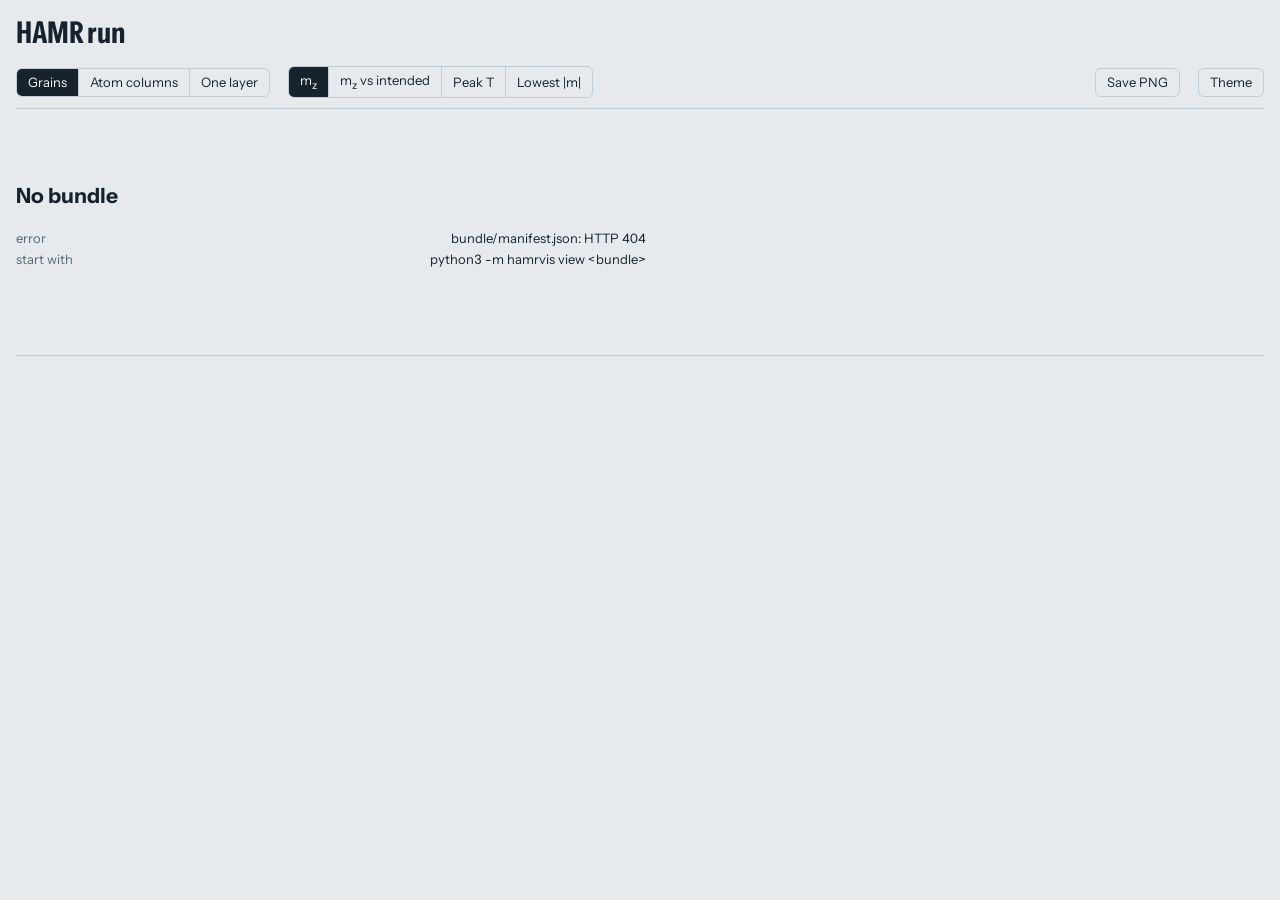
==== viewer/index.html @ e035b7ed "hamrvis: reduce VAMPIRE HAMR runs to compact bundles next to the data and view them in a general bro" ====
<!doctype html>
<html lang="en">
<head>
<meta charset="utf-8">
<meta name="viewport" content="width=device-width, initial-scale=1, viewport-fit=cover">
<title>HAMR Run Viewer</title>
<meta name="localhost:viewport-fit-sides" content="cover">
<link rel="preconnect" href="https://fonts.googleapis.com">
<link rel="preconnect" href="https://fonts.gstatic.com" crossorigin>
<link rel="stylesheet" href="https://fonts.googleapis.com/css2?family=Instrument+Sans:wdth,wght@75..100,400..700&display=swap">
<link rel="stylesheet" href="style.css">
</head>
<body>
<header class="top">
  <div class="run"><h1 id="run-name">HAMR run</h1><p id="run-sub">Loading bundle…</p></div>
  <nav class="chain" id="chain" aria-label="Simulation stage"></nav>
</header>

<div class="controls" id="controls">
  <div class="seg" role="group" aria-label="Film view">
    <button id="v-grains" aria-pressed="true">Grains</button>
    <button id="v-atoms" aria-pressed="false">Atom columns</button>
    <button id="v-layer" aria-pressed="false">One layer</button>
  </div>
  <label class="ctl" id="layer-ctl" hidden>Layer <input id="layer" type="range" min="0" max="0" value="0"><output id="layer-out"></output></label>
  <div class="seg" role="group" aria-label="Colour by">
    <button id="c-mz" aria-pressed="true">m<sub>z</sub></button>
    <button id="c-agree" aria-pressed="false">m<sub>z</sub> vs intended</button>
    <button id="c-peak" aria-pressed="false">Peak T</button>
    <button id="c-minm" aria-pressed="false">Lowest |m|</button>
  </div>
  <label class="ctl" id="z-ctl" hidden>Sensor z <input id="zsel" type="range" min="0" max="0" value="0"><output id="z-out"></output></label>
  <label class="ctl" id="w-ctl" hidden>Reader width <input id="rw" type="range" min="1" max="40" value="10"><output id="w-out"></output></label>
  <span class="spacer"></span>
  <button class="tool" id="save-png">Save PNG</button>
  <button class="tool" id="theme" aria-label="Switch light or dark theme">Theme</button>
</div>

<main class="work">
  <div class="main-col">
    <div class="lanes" id="lanes-top"><div class="xhair" hidden><span></span></div></div>
    <div class="axis"><span>x (nm)</span><canvas id="axis-top" aria-hidden="true"></canvas></div>
    <div class="transport" id="transport">
      <div class="play">
        <button id="play" aria-label="Play">▶</button>
        <select id="speed" aria-label="Playback speed, frames per tick">
          <option value="0.1">0.1×</option><option value="0.25">0.25×</option><option value="0.5">0.5×</option><option value="1">1×</option>
          <option value="3" selected>3×</option><option value="10">10×</option><option value="30">30×</option>
        </select>
      </div>
      <canvas id="scrub" tabindex="0" role="slider" aria-label="Time"></canvas>
      <div class="clock" id="clock"></div>
    </div>
    <div class="lanes" id="lanes-bottom"><div class="xhair" hidden><span></span></div></div>
    <div class="axis" id="axis-bottom-row"><span>x (nm)</span><canvas id="axis-bottom" aria-hidden="true"></canvas></div>
    <section class="st-panel" id="st-panel" hidden>
      <div class="st-head"><h3>Space–time</h3><label class="toggle"><input type="checkbox" id="st-all"> all grains</label></div>
      <canvas id="st" aria-label="Grain magnetisation against time, one row per grain"></canvas>
      <div class="note" id="st-meta"></div>
    </section>
  </div>
  <aside class="inspector" id="inspector" aria-live="polite"></aside>
</main>

<section class="section" id="analysis" hidden></section>
<section class="section" id="details"></section>
<div id="tip" hidden></div>
<script src="app.js"></script>
</body>
</html>
---- viewer/style.css ----
/* Layout: lanes stacked under one down-track axis (film x), inspector column on the right, transport bar under the
   lanes; analysis and run details below. Chrome is brushed-aluminium slate; colour is reserved for the data. */
:root {
  --bg: #e6eaed;          /* page: platter aluminium */
  --lane: #f6f8f9;        /* lane and panel surface */
  --ink: #18222d;
  --muted: #5a6673;
  --rule: #c5cdd4;
  --void: #d4dadf;        /* pixels without magnetic atoms: grain boundaries */
  --ok: #1f8a4c;          /* written as intended */
  --bad: #c27c0e;         /* written wrong (ochre: red and blue already mean up and down) */
  --focus: #1971c2;
  /* m_z: the first explorer's map, blue (down) - grey - red (up), saturating at |m_z| = 0.85 */
  --down: #2a78d6; --mid: #f0efec; --up: #e34948;
  /* fields: green / purple so a field never reads as magnetisation */
  --b-dn: #1b6e43; --b-mid: #f5f5f2; --b-up: #5b2d91;
  /* sequential (peak temperature, lowest |m|) */
  --s0: #fbf7e4; --s1: #f2c46d; --s2: #e0703a; --s3: #8e2a26; --s4: #3a1218;
  --font: "Instrument Sans", "Segoe UI", system-ui, -apple-system, sans-serif;
  --gutter: 92px;
  --inspector: 320px;
  color-scheme: light;
}
@media (prefers-color-scheme: dark) {
  :root:not([data-theme="light"]) {
    --bg: #1a2129; --lane: #222b35; --ink: #e3e8ec; --muted: #94a1ad; --rule: #36424e; --void: #2b3540;
    --ok: #4cc27a; --bad: #e0a43a; --focus: #74b3f0;
    --down: #3987e5; --mid: #383835; --up: #e66767;
    --b-dn: #5cc98a; --b-mid: #2a2f36; --b-up: #b48cf0;
    --s0: #1f2630; --s1: #5a2a2e; --s2: #b2452f; --s3: #ec8a3f; --s4: #fbe3a0;
    color-scheme: dark;
  }
}
:root[data-theme="dark"] {
  --bg: #1a2129; --lane: #222b35; --ink: #e3e8ec; --muted: #94a1ad; --rule: #36424e; --void: #2b3540;
  --ok: #4cc27a; --bad: #e0a43a; --focus: #74b3f0;
  --down: #3987e5; --mid: #383835; --up: #e66767;
  --b-dn: #5cc98a; --b-mid: #2a2f36; --b-up: #b48cf0;
  --s0: #1f2630; --s1: #5a2a2e; --s2: #b2452f; --s3: #ec8a3f; --s4: #fbe3a0;
  color-scheme: dark;
}

* { box-sizing: border-box; }
[hidden] { display: none !important; }
html, body { margin: 0; }
body {
  background: var(--bg); color: var(--ink); font: 400 14px/1.45 var(--font);
  font-variant-numeric: tabular-nums;
  padding-left: max(16px, env(safe-area-inset-left, 0px));
  padding-right: max(16px, env(safe-area-inset-right, 0px));
  padding-block: 0 48px;
}
button, select, input { font: inherit; color: inherit; }
:focus-visible { outline: 2px solid var(--focus); outline-offset: 2px; }
.muted { color: var(--muted); }

/* ---------------------------------------------------------------- top bar */
.top { display: flex; flex-wrap: wrap; align-items: flex-end; gap: 12px 28px; padding-block: 18px 14px; }
.run { min-width: 0; }
.run h1 { margin: 0; font-weight: 700; font-stretch: 78%; font-size: 30px; line-height: 1; letter-spacing: -.01em; }
.run p { margin: 4px 0 0; color: var(--muted); font-size: 13px; }
.chain { display: flex; align-items: stretch; gap: 0; margin-left: auto; }
.chain button {
  display: grid; text-align: left; gap: 1px; padding: 7px 14px 7px 12px; border: 1px solid var(--rule);
  background: transparent; cursor: pointer; min-width: 112px;
}
.chain button + button { border-left: 0; }
.chain button:first-child { border-radius: 6px 0 0 6px; }
.chain button:last-child { border-radius: 0 6px 6px 0; }
.chain button b { font-weight: 650; font-size: 14px; }
.chain button span { font-size: 12px; color: var(--muted); }
.chain button[aria-pressed="true"] { background: var(--ink); color: var(--lane); border-color: var(--ink); }
.chain button[aria-pressed="true"] span { color: inherit; opacity: .75; }
.chain button:disabled { opacity: .4; cursor: default; }
.chain .arrow { align-self: center; width: 0; }

.controls { display: flex; flex-wrap: wrap; align-items: center; gap: 8px 18px; padding-block: 0 10px; border-bottom: 1px solid var(--rule); }
.seg { display: inline-flex; border: 1px solid var(--rule); border-radius: 6px; overflow: hidden; }
.seg button { border: 0; background: transparent; padding: 4px 11px; cursor: pointer; font-size: 13px; }
.seg button + button { border-left: 1px solid var(--rule); }
.seg button[aria-pressed="true"] { background: var(--ink); color: var(--lane); }
.seg button:disabled { opacity: .4; cursor: default; }
.ctl { display: inline-flex; align-items: center; gap: 7px; font-size: 13px; color: var(--muted); }
.ctl input[type="range"] { width: 120px; accent-color: var(--ink); }
.ctl output { color: var(--ink); min-width: 4.5em; }
.tool { border: 1px solid var(--rule); background: transparent; border-radius: 6px; padding: 4px 11px; cursor: pointer; font-size: 13px; }
.spacer { flex: 1; }

/* ---------------------------------------------------------------- workspace */
.work { display: grid; grid-template-columns: minmax(0, 1fr) var(--inspector); gap: 0 20px; padding-top: 14px; }
.lanes { position: relative; min-width: 0; }
.lane { display: grid; grid-template-columns: var(--gutter) minmax(0, 1fr); align-items: stretch; }
.lane + .lane { margin-top: 6px; }
.lane-head { padding: 2px 10px 0 0; font-size: 12.5px; line-height: 1.3; color: var(--muted); }
.lane-head { color: var(--ink); font-weight: 600; font-size: 13px; }
.lane canvas { display: block; width: 100%; background: var(--lane); border-radius: 3px; }
.note { grid-column: 2; display: flex; flex-wrap: wrap; gap: 0 16px; font-size: 12px; color: var(--muted); padding: 3px 2px 0; min-height: 1.4em; }
.axis { display: grid; grid-template-columns: var(--gutter) minmax(0, 1fr); }
.axis canvas { display: block; width: 100%; height: 22px; grid-column: 2; }
.axis span { font-size: 12px; color: var(--muted); padding-top: 3px; }
.xhair { position: absolute; top: 0; bottom: 0; width: 0; border-left: 1px solid var(--ink); opacity: .55; pointer-events: none; }
.xhair span {
  position: absolute; bottom: 0; left: 4px; background: var(--ink); color: var(--lane); font-size: 11.5px;
  padding: 1px 5px; border-radius: 3px; white-space: nowrap;
}

/* transport */
.transport { display: grid; grid-template-columns: var(--gutter) minmax(0, 1fr); margin: 4px 0 14px; align-items: center; }
#lanes-bottom { margin-top: 4px; }
#lanes-bottom[hidden] + .axis { display: none; }
.transport .play { display: flex; align-items: center; gap: 6px; }
.transport .play button {
  width: 38px; height: 38px; border-radius: 50%; border: 1px solid var(--ink); background: var(--ink); color: var(--lane);
  cursor: pointer; display: grid; place-items: center;
}
.transport select { border: 1px solid var(--rule); background: transparent; border-radius: 6px; padding: 2px 2px; font-size: 12.5px; }
#scrub { display: block; width: 100%; height: 46px; background: var(--lane); border-radius: 3px; cursor: pointer; touch-action: none; }
.clock { grid-column: 2; display: flex; flex-wrap: wrap; gap: 2px 18px; font-size: 13px; color: var(--muted); padding-top: 4px; }
.clock b { color: var(--ink); font-weight: 600; }
.st-panel { margin-top: 18px; }
.st-head { display: flex; align-items: baseline; gap: 16px; }
.st-head h3 { margin: 0 0 4px; font-size: 15px; font-weight: 650; }
#st { display: block; width: 100%; background: var(--lane); border-radius: 3px; cursor: crosshair; }
.st-panel .note { padding-left: 44px; }
.legend-mini { display: flex; flex-direction: column; gap: 3px; font-size: 12.5px; color: var(--muted); margin-top: 6px; }
.legend-mini i { display: inline-block; width: 16px; height: 10px; margin-right: 6px; vertical-align: -1px; }
.legend-mini i.ring { border: 2px solid var(--ink); border-radius: 50%; }
.legend-mini i.box { border: 2px solid var(--up); }
.figkey { display: flex; gap: 16px; font-size: 12.5px; color: var(--muted); padding-top: 6px; }
.figkey i { display: inline-block; width: 9px; height: 9px; border-radius: 50%; margin-right: 5px; }
.figkey i.line { width: 16px; height: 0; border-radius: 0; border-top: 2px dashed var(--ink); vertical-align: 3px; }
.detail-facts { max-width: 760px; margin-bottom: 14px; }
.detail-facts .facts dd { text-align: left; }
#tip .facts { margin: 0; gap: 1px 14px; }

/* inspector */
.inspector { min-width: 0; background: var(--lane); border-radius: 6px; padding: 14px 16px 16px; align-self: start; position: sticky; top: max(12px, env(safe-area-inset-top, 0px)); }
.inspector h2 { margin: 0; font-size: 20px; font-weight: 700; font-stretch: 85%; line-height: 1.1; text-wrap: balance; }
.inspector .sub { margin: 3px 0 10px; color: var(--muted); font-size: 13px; }
.facts { display: grid; grid-template-columns: auto 1fr; gap: 3px 12px; font-size: 13px; margin: 6px 0 10px; }
.facts dt { color: var(--muted); }
.facts dd { margin: 0; text-align: right; }
.chip { display: inline-flex; align-items: center; gap: 5px; padding: 1px 8px; border-radius: 99px; font-size: 12px; font-weight: 600; border: 1px solid currentColor; }
.chip.ok { color: var(--ok); } .chip.bad { color: var(--bad); } .chip.none { color: var(--muted); }
#story { display: block; width: 100%; height: 300px; }
.inspector .hint { font-size: 12.5px; color: var(--muted); margin: 8px 0 0; }
.inspector .toggle { font-size: 12.5px; color: var(--muted); display: inline-flex; gap: 6px; align-items: center; }

/* legend */
.legend { display: flex; flex-wrap: wrap; align-items: center; gap: 6px 18px; font-size: 12.5px; color: var(--muted); padding: 10px 0 0 var(--gutter); }
.legend canvas { width: 120px; height: 10px; border-radius: 2px; vertical-align: middle; }
.key { display: inline-flex; align-items: center; gap: 6px; }
.swatch-line { width: 18px; height: 0; border-top: 2px solid; display: inline-block; }

/* tooltip */
#tip {
  position: fixed; pointer-events: none; z-index: 20; background: var(--lane); color: var(--ink); border: 1px solid var(--rule);
  border-radius: 6px; padding: 7px 10px; font-size: 12.5px; line-height: 1.45; box-shadow: 0 6px 18px rgba(10, 20, 30, .18);
  max-width: 280px;
}
#tip b { font-weight: 650; }

/* ---------------------------------------------------------------- below the fold */
.section { margin-top: 36px; border-top: 1px solid var(--rule); padding-top: 16px; }
.section > h2 { margin: 0 0 4px; font-size: 22px; font-weight: 700; font-stretch: 82%; text-wrap: balance; }
.section > p { margin: 0 0 14px; max-width: 72ch; color: var(--muted); }
.stats { display: flex; flex-wrap: wrap; gap: 14px 40px; margin-bottom: 18px; }
.stat b { display: block; font-size: 26px; font-weight: 700; font-stretch: 80%; line-height: 1.05; }
.stat span { font-size: 12.5px; color: var(--muted); }
.figs { display: grid; grid-template-columns: repeat(auto-fit, minmax(min(100%, 420px), 1fr)); gap: 18px 28px; }
.fig { min-width: 0; }
.fig h3 { margin: 0 0 2px; font-size: 15px; font-weight: 650; }
.fig p { margin: 0 0 8px; font-size: 13px; color: var(--muted); max-width: 64ch; }
.fig svg { display: block; width: 100%; background: var(--lane); border-radius: 3px; }
.tablewrap { overflow-x: auto; }
table { border-collapse: collapse; font-size: 13px; width: 100%; }
th { text-align: left; font-weight: 600; color: var(--muted); padding: 4px 12px 4px 0; border-bottom: 1px solid var(--rule); }
td { padding: 3px 12px 3px 0; border-bottom: 1px solid var(--rule); }
td.num { text-align: right; }
.params { columns: 3 260px; column-gap: 36px; font-size: 13px; }
.params div { display: flex; justify-content: space-between; gap: 12px; break-inside: avoid; padding: 2px 0; border-bottom: 1px solid var(--rule); }
.params span:first-child { color: var(--muted); }

.loading { padding: 80px 0; text-align: center; color: var(--muted); }
.error { padding: 40px 0; max-width: 70ch; }

@media (max-width: 1000px) {
  .work { grid-template-columns: minmax(0, 1fr); }
  .inspector { position: static; margin-top: 18px; }
}
@media (max-width: 640px) {
  :root { --gutter: 0px; }
  .lane, .axis, .transport { grid-template-columns: minmax(0, 1fr); }
  .lane-head { padding: 0 0 3px; display: flex; gap: 8px; align-items: baseline; }
  .lane-head b { display: inline; }
  .lane .note, .axis canvas, .clock { grid-column: 1; }
  .transport .play { margin-bottom: 6px; }
  .legend { padding-left: 0; }
  .chain { margin-left: 0; }
  .chain button { min-width: 0; }
}
@media (prefers-reduced-motion: reduce) { * { scroll-behavior: auto !important; } }
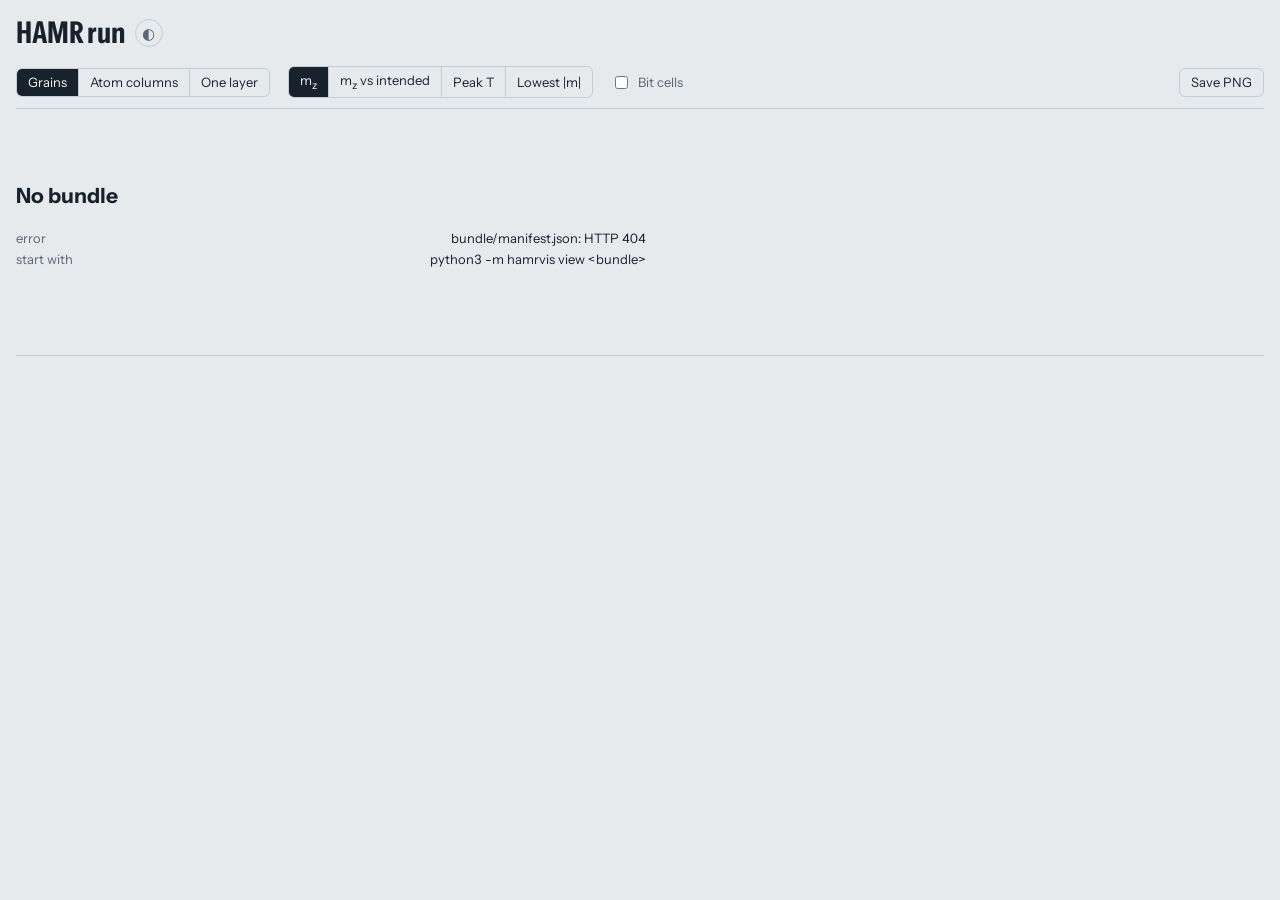
==== commit 6368ec94: "hamrvis: follow VAMPIRE's track and sequence rules, adapt grids to large systems, time-dependent out" ====
--- a/viewer/index.html
+++ b/viewer/index.html
@@ -12,7 +12,7 @@
 </head>
 <body>
 <header class="top">
-  <div class="run"><h1 id="run-name">HAMR run</h1><p id="run-sub">Loading bundle…</p></div>
+  <div class="run"><h1><span id="run-name">HAMR run</span><button class="icon" id="theme" aria-label="Switch light or dark theme" title="Light / dark">◐</button></h1><p id="run-sub">Loading bundle…</p></div>
   <nav class="chain" id="chain" aria-label="Simulation stage"></nav>
 </header>
 
@@ -31,9 +31,9 @@
   </div>
   <label class="ctl" id="z-ctl" hidden>Sensor z <input id="zsel" type="range" min="0" max="0" value="0"><output id="z-out"></output></label>
   <label class="ctl" id="w-ctl" hidden>Reader width <input id="rw" type="range" min="1" max="40" value="10"><output id="w-out"></output></label>
+  <label class="ctl" id="cells-ctl"><input type="checkbox" id="cells"> Bit cells</label>
   <span class="spacer"></span>
   <button class="tool" id="save-png">Save PNG</button>
-  <button class="tool" id="theme" aria-label="Switch light or dark theme">Theme</button>
 </div>
 
 <main class="work">
@@ -42,7 +42,9 @@
     <div class="axis"><span>x (nm)</span><canvas id="axis-top" aria-hidden="true"></canvas></div>
     <div class="transport" id="transport">
       <div class="play">
+        <button class="step" id="to-start" aria-label="Go to start" title="Start">⏮</button>
         <button id="play" aria-label="Play">▶</button>
+        <button class="step" id="to-end" aria-label="Go to end" title="End">⏭</button>
         <select id="speed" aria-label="Playback speed, frames per tick">
           <option value="0.1">0.1×</option><option value="0.25">0.25×</option><option value="0.5">0.5×</option><option value="1">1×</option>
           <option value="3" selected>3×</option><option value="10">10×</option><option value="30">30×</option>
--- a/viewer/style.css
+++ b/viewer/style.css
@@ -17,7 +17,7 @@
   /* sequential (peak temperature, lowest |m|) */
   --s0: #fbf7e4; --s1: #f2c46d; --s2: #e0703a; --s3: #8e2a26; --s4: #3a1218;
   --font: "Instrument Sans", "Segoe UI", system-ui, -apple-system, sans-serif;
-  --gutter: 92px;
+  --gutter: 112px;
   --inspector: 320px;
   color-scheme: light;
 }
@@ -57,8 +57,10 @@
 /* ---------------------------------------------------------------- top bar */
 .top { display: flex; flex-wrap: wrap; align-items: flex-end; gap: 12px 28px; padding-block: 18px 14px; }
 .run { min-width: 0; }
-.run h1 { margin: 0; font-weight: 700; font-stretch: 78%; font-size: 30px; line-height: 1; letter-spacing: -.01em; }
+.run h1 { display: flex; align-items: center; gap: 10px; margin: 0; font-weight: 700; font-stretch: 78%; font-size: 30px; line-height: 1; letter-spacing: -.01em; }
 .run p { margin: 4px 0 0; color: var(--muted); font-size: 13px; }
+.icon { border: 1px solid var(--rule); background: transparent; border-radius: 50%; width: 28px; height: 28px; padding: 0;
+  font-size: 15px; line-height: 1; cursor: pointer; color: var(--muted); font-stretch: 100%; }
 .chain { display: flex; align-items: stretch; gap: 0; margin-left: auto; }
 .chain button {
   display: grid; text-align: left; gap: 1px; padding: 7px 14px 7px 12px; border: 1px solid var(--rule);
@@ -108,9 +110,10 @@
 .transport { display: grid; grid-template-columns: var(--gutter) minmax(0, 1fr); margin: 4px 0 14px; align-items: center; }
 #lanes-bottom { margin-top: 4px; }
 #lanes-bottom[hidden] + .axis { display: none; }
-.transport .play { display: flex; align-items: center; gap: 6px; }
+.transport .play { display: flex; flex-wrap: wrap; align-items: center; gap: 4px; padding-right: 8px; }
+.transport .play button.step { width: 26px; height: 26px; border-color: var(--rule); background: transparent; color: var(--ink); font-size: 11px; }
 .transport .play button {
-  width: 38px; height: 38px; border-radius: 50%; border: 1px solid var(--ink); background: var(--ink); color: var(--lane);
+  width: 34px; height: 34px; border-radius: 50%; border: 1px solid var(--ink); background: var(--ink); color: var(--lane);
   cursor: pointer; display: grid; place-items: center;
 }
 .transport select { border: 1px solid var(--rule); background: transparent; border-radius: 6px; padding: 2px 2px; font-size: 12.5px; }
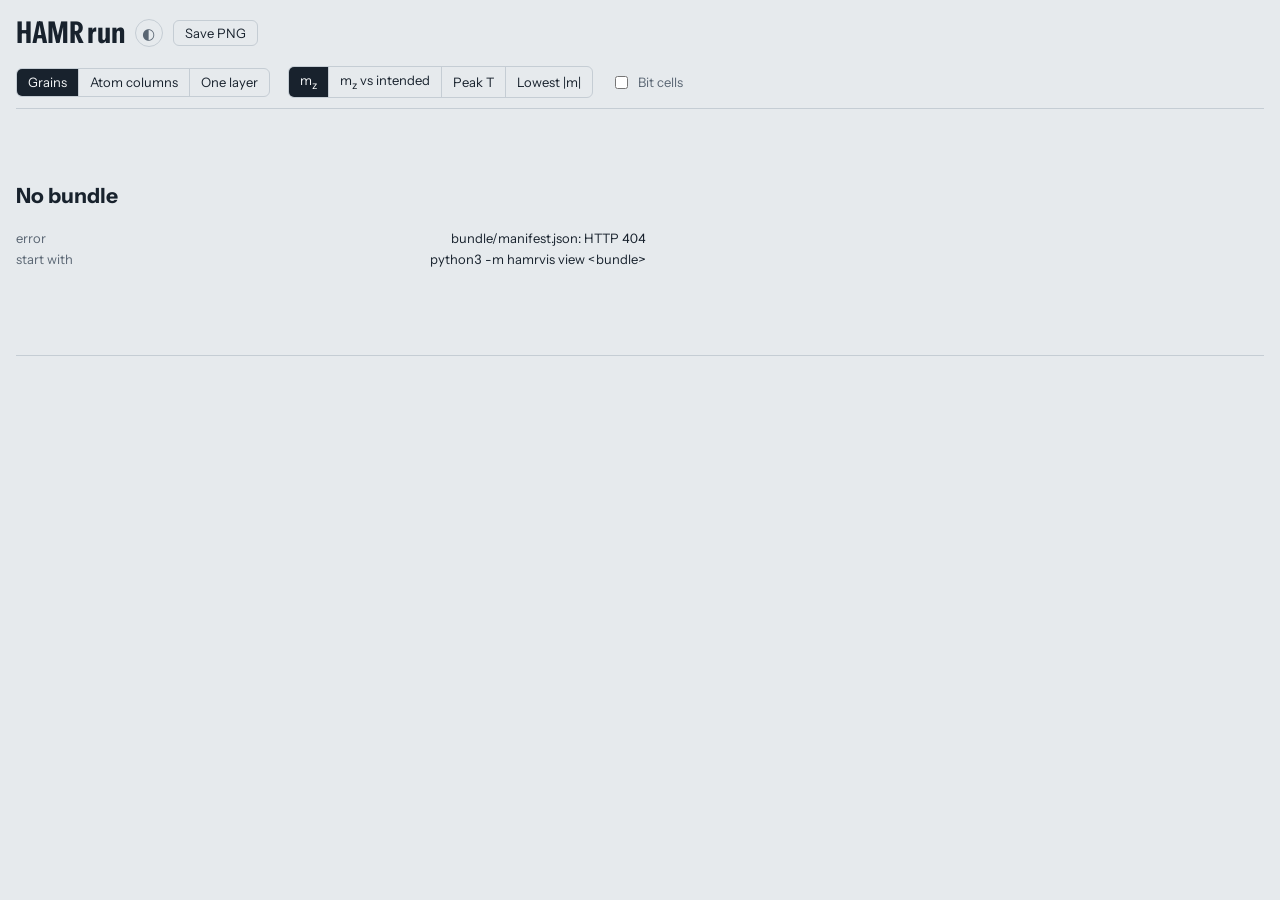
==== commit 1d2e8eeb: "hamrvis reads inputs the way VAMPIRE does: every VAMPIRE unit, integer lists as VAMPIRE parses them," ====
--- a/viewer/index.html
+++ b/viewer/index.html
@@ -12,7 +12,7 @@
 </head>
 <body>
 <header class="top">
-  <div class="run"><h1><span id="run-name">HAMR run</span><button class="icon" id="theme" aria-label="Switch light or dark theme" title="Light / dark">◐</button></h1><p id="run-sub">Loading bundle…</p></div>
+  <div class="run"><h1><span id="run-name">HAMR run</span><button class="icon" id="theme" aria-label="Switch light or dark theme" title="Light / dark">◐</button><button class="tool" id="save-png">Save PNG</button></h1><p id="run-sub">Loading bundle…</p></div>
   <nav class="chain" id="chain" aria-label="Simulation stage"></nav>
 </header>
 
@@ -32,8 +32,7 @@
   <label class="ctl" id="z-ctl" hidden>Sensor z <input id="zsel" type="range" min="0" max="0" value="0"><output id="z-out"></output></label>
   <label class="ctl" id="w-ctl" hidden>Reader width <input id="rw" type="range" min="1" max="40" value="10"><output id="w-out"></output></label>
   <label class="ctl" id="cells-ctl"><input type="checkbox" id="cells"> Bit cells</label>
-  <span class="spacer"></span>
-  <button class="tool" id="save-png">Save PNG</button>
+  <label class="ctl" id="pol-ctl" hidden><input type="checkbox" id="pol"> Bit polarity</label>
 </div>
 
 <main class="work">
--- a/viewer/style.css
+++ b/viewer/style.css
@@ -86,6 +86,7 @@
 .ctl input[type="range"] { width: 120px; accent-color: var(--ink); }
 .ctl output { color: var(--ink); min-width: 4.5em; }
 .tool { border: 1px solid var(--rule); background: transparent; border-radius: 6px; padding: 4px 11px; cursor: pointer; font-size: 13px; }
+.run h1 .tool { font-weight: 400; font-stretch: 100%; letter-spacing: 0; line-height: 1.3; color: var(--ink); }
 .spacer { flex: 1; }
 
 /* ---------------------------------------------------------------- workspace */
@@ -127,8 +128,9 @@
 .st-panel .note { padding-left: 44px; }
 .legend-mini { display: flex; flex-direction: column; gap: 3px; font-size: 12.5px; color: var(--muted); margin-top: 6px; }
 .legend-mini i { display: inline-block; width: 16px; height: 10px; margin-right: 6px; vertical-align: -1px; }
-.legend-mini i.ring { border: 2px solid var(--ink); border-radius: 50%; }
 .legend-mini i.box { border: 2px solid var(--up); }
+.legend-mini b { color: var(--ink); font-weight: 600; }
+.legend-mini svg { margin-right: 6px; vertical-align: middle; color: var(--ink); }
 .figkey { display: flex; gap: 16px; font-size: 12.5px; color: var(--muted); padding-top: 6px; }
 .figkey i { display: inline-block; width: 9px; height: 9px; border-radius: 50%; margin-right: 5px; }
 .figkey i.line { width: 16px; height: 0; border-radius: 0; border-top: 2px dashed var(--ink); vertical-align: 3px; }
